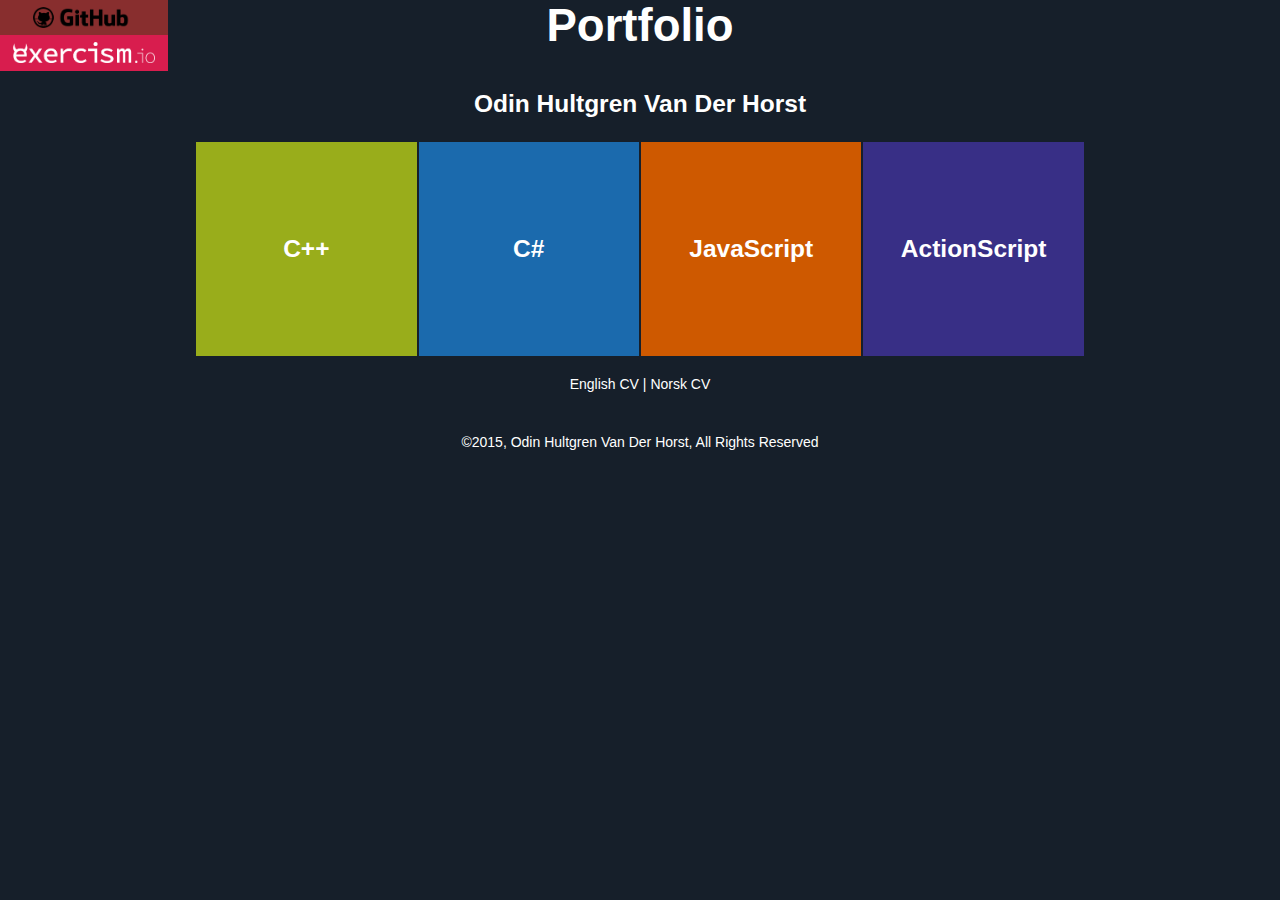
==== index.html @ a144695e "Initial commit" ====
<!DOCTYPE html>
<html>
    <head>
        <link rel="stylesheet" href="style.css" type="text/css">
        <title>Portfolio</title>
    </head>
    <body>
        <h2>Portfolio</h2>
        <h1>Odin Hultgren Van Der Horst</h1>
            <a class="extLinkbutton" id="github" href="https://github.com/Miniwoffer" target="_blank"><img src="github.png" \></a>
            <a class="extLinkbutton" id="exercism" href="http://exercism.io/miniwoffer" target="_blank"><img src="exelogo.png" \></a>
            <a class="Buttons" id="cpp" href="cpp/index.html">C++</a>
            <a class="Buttons" id="csharp" href="csharp/index.html">C#</a>
            <a class="Buttons" id="js" href="js/index.html">JavaScript</a>
            <a class="Buttons" id="as" href="as/index.html">ActionScript</a>
        <div class="cvlink"><a href="CV%20-%20Odin%20Hultgren%20van%20der%20Horst%20-%20EN.pdf" target="_blank">English CV</a> | 
            <a href="CV%20-%20Odin%20Hultgren%20van%20der%20Horst%20-%20NO.pdf" target="_blank">Norsk CV</a></div>
        <div class="footer">©2015, Odin Hultgren Van Der Horst, All Rights Reserved</div>
    </body>
</html>
---- style.css ----
body{
    background-color: #161f2a;
    margin: 0;
    font-family: Helvetica, sans-serif;
    color: #fff;
    text-align: center;
}
@media (max-width:1300px) { body{font-size: 7px;}}
@media (max-width:890px) { body{font-size: 5px;}}
@media (min-width:1300px) {body{font-size: 10px;}} 
h1{
    font-size: 3.5em;
    margin-bottom: 1em;
}
h2{
    margin-top:0px;
    margin-top:0px;
    font-size: 6.5em;
    font-weight:900;
}
.Buttons{
    text-decoration: none;
    font-family: sans-serif;
    color: #fff;
    text-align: center;
    font-weight:900;
    font-size: 3.5em;
    display: inline-block;
    width: 9em;
    padding-top: 3.8em;
    padding-bottom: 3.8em;
    margin-bottom: 20px;
    cursor: pointer;
}
.Buttons:hover{
    color:#000;
    background-color: #882e2e !important;
}
.footer{
    margin-top: 3em;
    font-size: 2em;
}
#cpp{
    background-color: #99ad1b
}
#csharp{
    background-color: #1b6aad
}
#js{
    background-color: #ce5900
}
#as{
    background-color: #382f86
}
#github{
background-color: #56896e;
top: 0px;
}
#exercism{
background-color: #d81d4e;
top: 5em;
}
.extLinkbutton
{
    position: absolute;
    left: 0px;
    padding-top: 1em;
    padding-bottom: 1em;
    width: 24em;
}
.extLinkbutton img{
    height: 3em;
}
.extLinkbutton:hover{
    color:#000;
    background-color: #882e2e !important;
}
.extLinkbutton:hover img{
   -webkit-filter: invert(1);
}

.cvlink{
    cursor: pointer;
    font-size: 2em;
}
.cvlink a{
    text-decoration:none;
    color: #fff;
}
.cvlink a:hover{
    color: #882e2e;
}
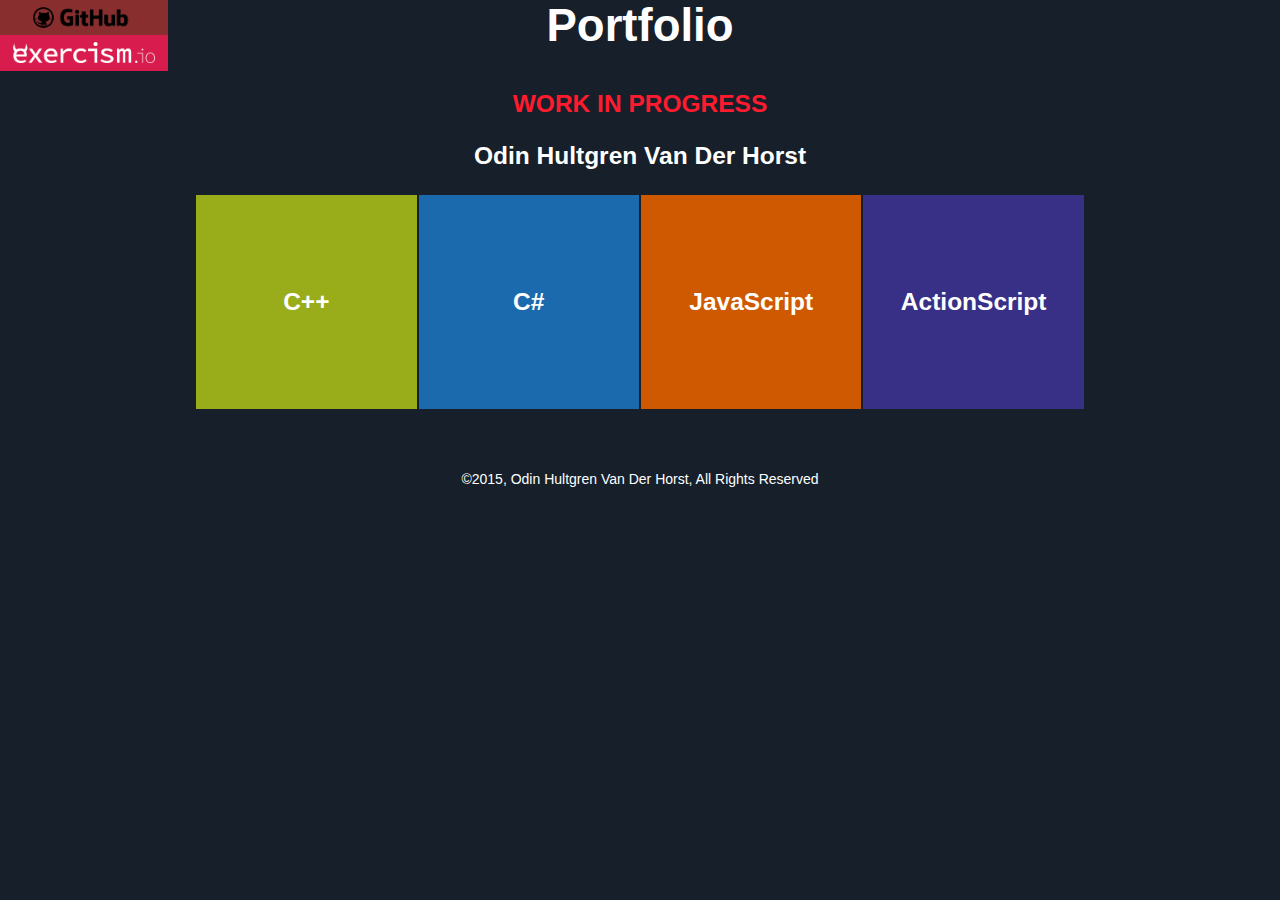
==== commit 1eb06282: "Added a "Work in progress" warning, and removed outdated CV`s." ====
--- a/index.html
+++ b/index.html
@@ -6,6 +6,7 @@
     </head>
     <body>
         <h2>Portfolio</h2>
+        <h1 style="color:#ff1b2e">WORK IN PROGRESS</h1>
         <h1>Odin Hultgren Van Der Horst</h1>
             <a class="extLinkbutton" id="github" href="https://github.com/Miniwoffer" target="_blank"><img src="github.png" \></a>
             <a class="extLinkbutton" id="exercism" href="http://exercism.io/miniwoffer" target="_blank"><img src="exelogo.png" \></a>
@@ -13,8 +14,6 @@
             <a class="Buttons" id="csharp" href="csharp/index.html">C#</a>
             <a class="Buttons" id="js" href="js/index.html">JavaScript</a>
             <a class="Buttons" id="as" href="as/index.html">ActionScript</a>
-        <div class="cvlink"><a href="CV%20-%20Odin%20Hultgren%20van%20der%20Horst%20-%20EN.pdf" target="_blank">English CV</a> | 
-            <a href="CV%20-%20Odin%20Hultgren%20van%20der%20Horst%20-%20NO.pdf" target="_blank">Norsk CV</a></div>
         <div class="footer">©2015, Odin Hultgren Van Der Horst, All Rights Reserved</div>
     </body>
 </html>